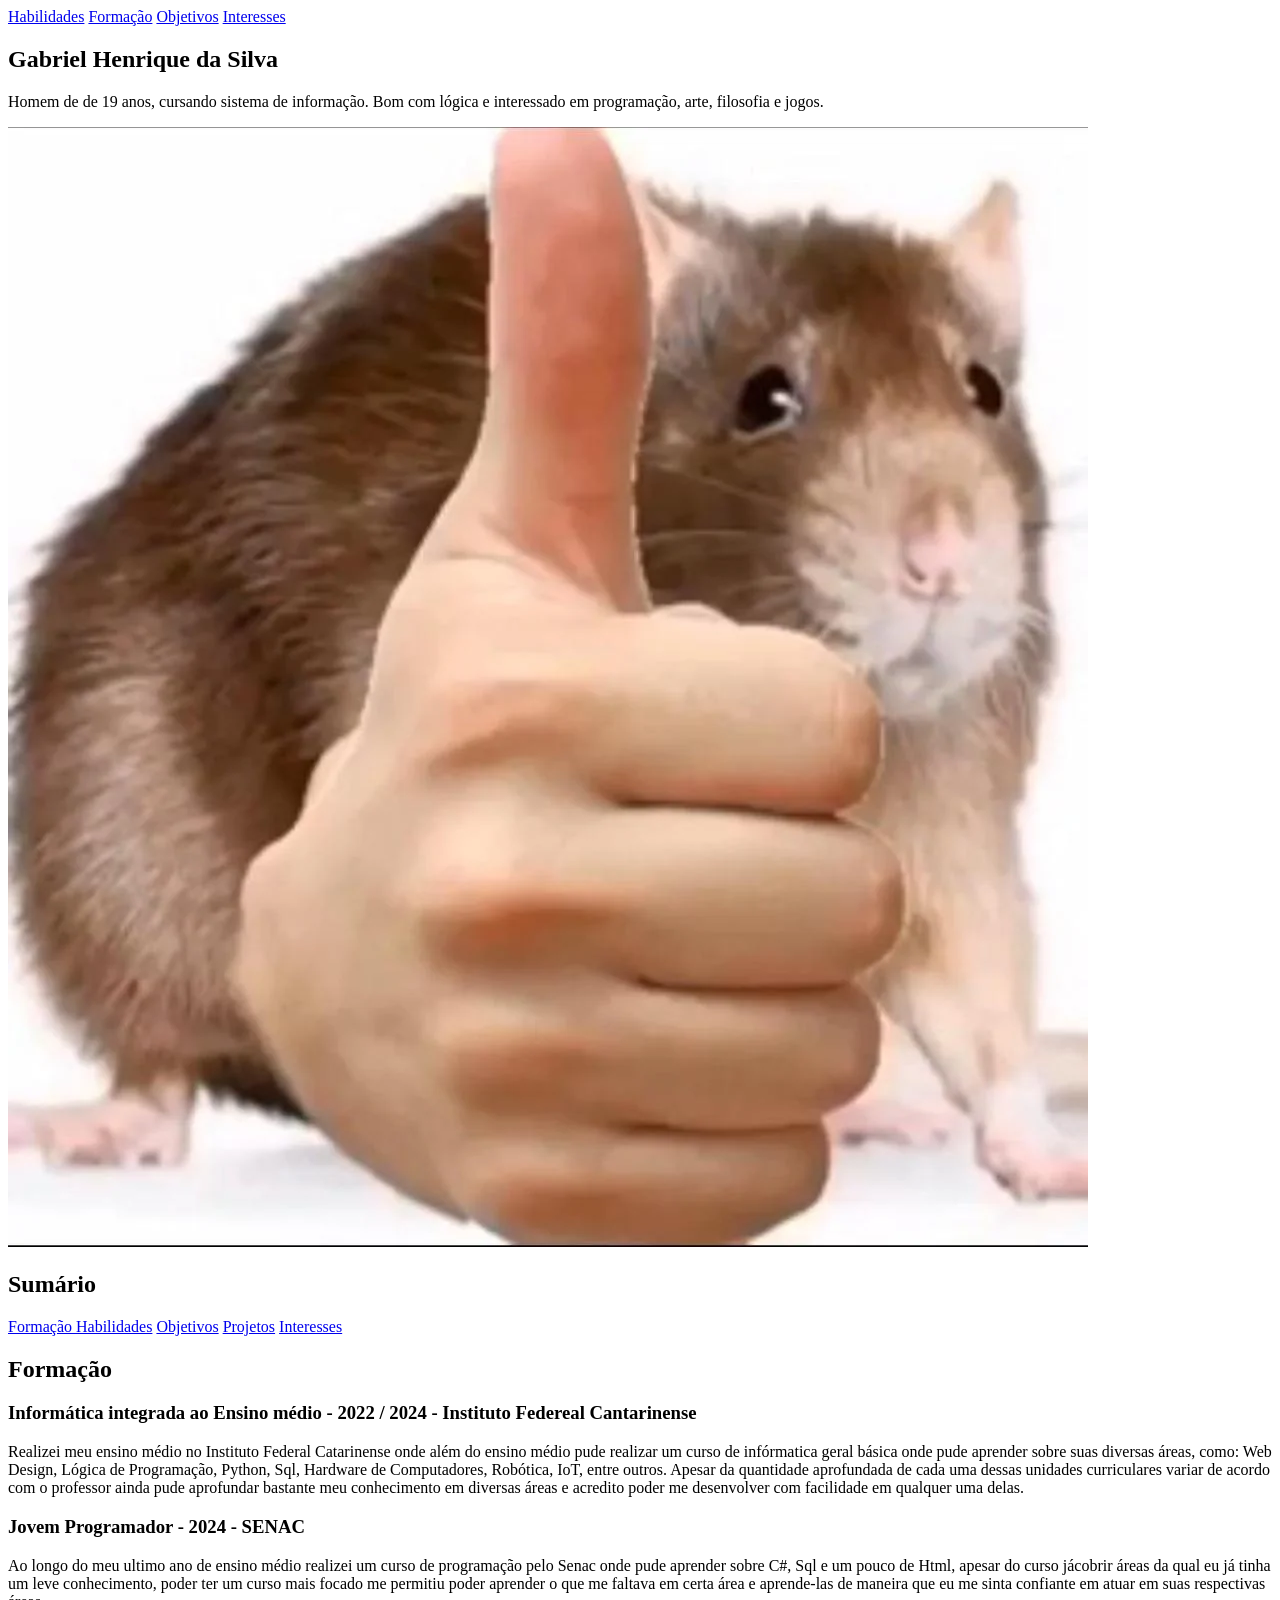
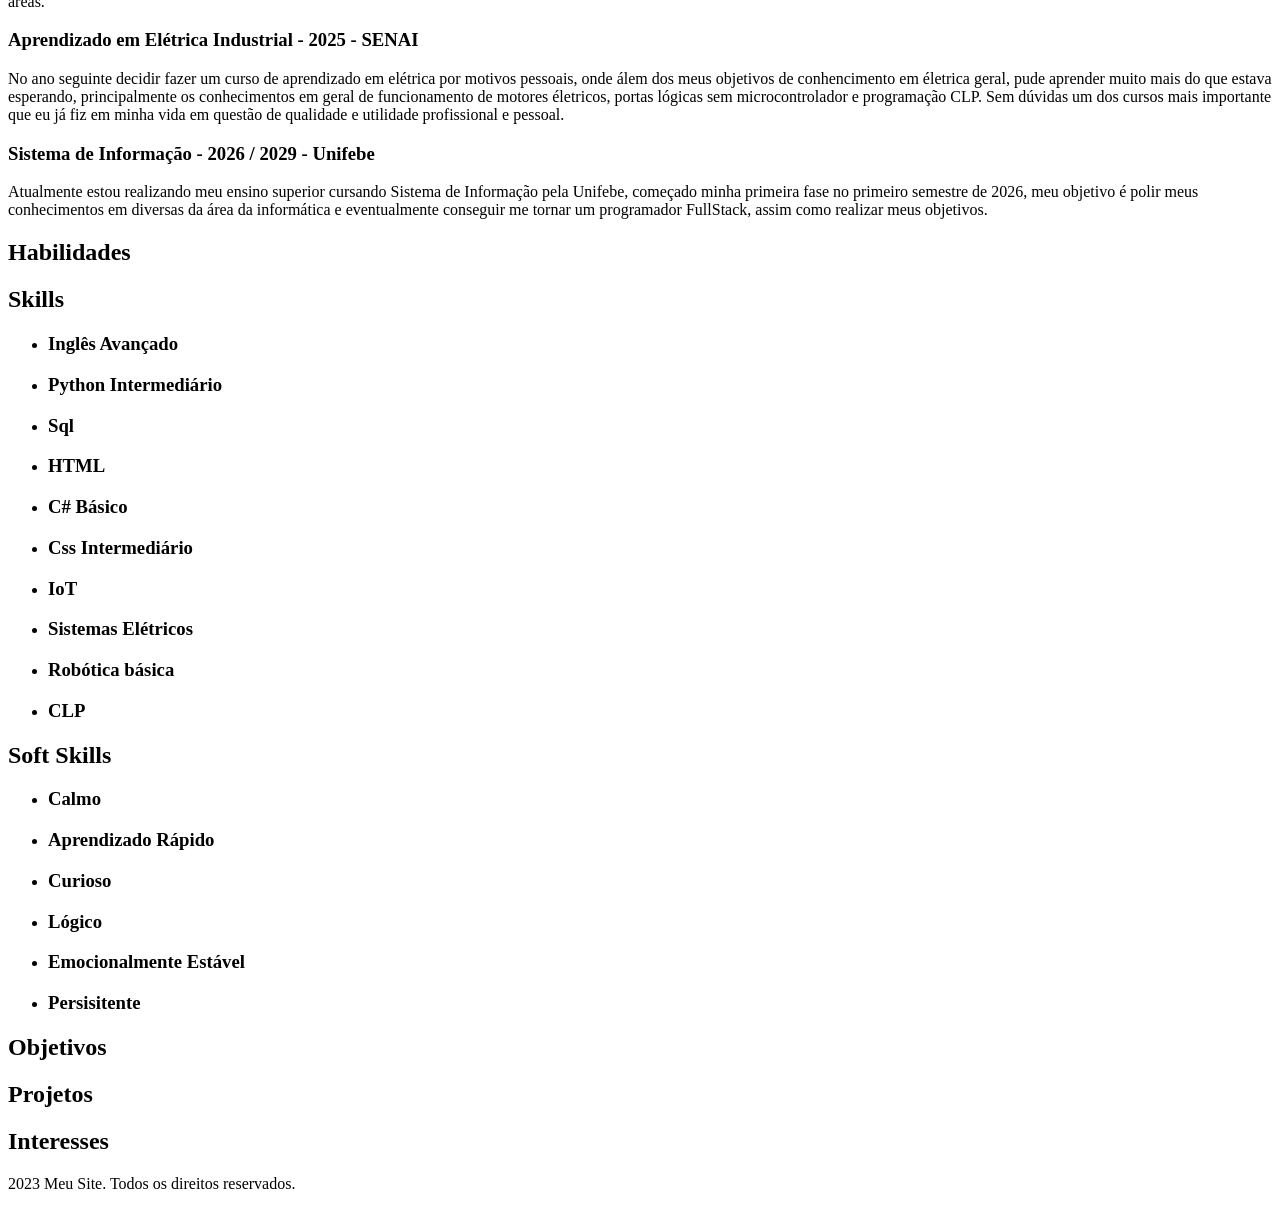
==== Index.html @ 869b2e11 "Add files via upload" ====
<!DOCTYPE html>
<html lang="en">

<head>
    <meta charset="UTF-8">
    <meta name="viewport" content="width=device-width, initial-scale=1.0">
    <link rel="stylesheet" href="style.css">
    <title>Sobre Mim</title>
</head>

<body>
    <script>
        function WIP() {
            alert("Work in Progress")
        }
    </script>
    <header>
        <div class="navBar">
            <a href="#" onclick="WIP()">Habilidades</a>
            <a href="#" onclick="WIP()">Formação</a>
            <a href="#" onclick="WIP()">Objetivos</a>
            <a href="#" onclick="WIP()">Interesses</a>
        </div>
    </header>
    <main>
        <div class="grid">
            <div class="header">
                <div class="text">
                    <h2>Gabriel Henrique da Silva</h2>
                    <p>Homem de de 19 anos, cursando sistema de informação. Bom com lógica e interessado em programação,
                        arte, filosofia e jogos.</p>
                </div>
                <div>
                    <img src="Assets/rato joia.webp" alt="">
                </div>
            </div>
            <div class="dict">
                <div class="sum">
                    <h2>Sumário</h2>
                    <a href="#formacao">Formação </a>
                    <a href="#habilidades">Habilidades</a>
                    <a href="#objetivos">Objetivos</a>
                    <a href="#projetos">Projetos</a>
                    <a href="#interesses">Interesses</a>
                </div>
            </div>
            <div class="main">
                <div class="titleM" id="formacao">
                    <h2>Formação</h2>
                </div>
                <div class="titleS">
                    <h3>Informática integrada ao Ensino médio - 2022 / 2024 - Instituto Federeal Cantarinense </h3>
                </div>
                <div class="topic">
                    <p>Realizei meu ensino médio no Instituto Federal Catarinense onde além do ensino médio pude
                        realizar
                        um curso de infórmatica geral básica onde pude aprender sobre suas diversas áreas, como: Web
                        Design,
                        Lógica de Programação, Python, Sql, Hardware de Computadores, Robótica, IoT, entre outros.
                        Apesar da
                        quantidade aprofundada de cada uma dessas unidades curriculares variar de acordo com o
                        professor
                        ainda pude aprofundar bastante meu conhecimento em diversas áreas e acredito poder me
                        desenvolver
                        com facilidade em qualquer uma delas.</p>
                </div>
                <div class="titleS">
                    <h3>Jovem Programador - 2024 - SENAC</h3>
                </div>
                <div class="topic">
                    <p>Ao longo do meu ultimo ano de ensino médio realizei um curso de programação pelo Senac onde pude
                        aprender
                        sobre C#, Sql e um pouco de Html, apesar do curso jácobrir áreas da qual eu já tinha um leve
                        conhecimento,
                        poder ter um curso mais focado me permitiu poder aprender o que me faltava em certa área e
                        aprende-las de
                        maneira que eu me sinta confiante em atuar em suas respectivas áreas.</p>
                </div>
                <div class="titleS">
                    <h3>Aprendizado em Elétrica Industrial - 2025 - SENAI</h3>
                </div>
                <div class="topic">
                    <p>No ano seguinte decidir fazer um curso de aprendizado em elétrica por motivos pessoais, onde álem
                        dos
                        meus
                        objetivos de conhencimento em életrica geral, pude aprender muito mais do que estava esperando,
                        principalmente os conhecimentos em geral de funcionamento de motores életricos, portas lógicas
                        sem
                        microcontrolador e programação CLP. Sem dúvidas um dos cursos mais importante que eu já fiz em
                        minha
                        vida em questão de qualidade e utilidade profissional e pessoal. </p>
                </div>
                <div class="titleS">
                    <h3>Sistema de Informação - 2026 / 2029 - Unifebe</h3>
                </div>
                <div class="topic">
                    <p>Atualmente estou realizando meu ensino superior cursando Sistema de Informação pela Unifebe,
                        começado
                        minha primeira fase no primeiro semestre de 2026, meu objetivo é polir meus conhecimentos em
                        diversas
                        da área da informática e eventualmente conseguir me tornar um programador FullStack, assim como
                        realizar
                        meus objetivos.
                    </p>
                </div>
                <div class="titleM" id="habilidades">
                    <h2>Habilidades</h2>
                </div>
                <div class="skl">
                    <div>
                        <h2 class="titleSkl">Skills</h2>
                        <ul>

                            <li>
                                <h3>Inglês Avançado</h3>
                            </li>
                            <li>
                                <h3>Python Intermediário</h3>
                            </li>
                            <li>
                                <h3>Sql</h3>
                            </li>
                            <li>
                                <h3>HTML</h3>
                            </li>
                            <li>
                                <h3>C# Básico</h3>
                            </li>
                            <li>
                                <h3>Css Intermediário</h3>
                            </li>
                            <li>
                                <h3>IoT</h3>
                            </li>
                            <li>
                                <h3>Sistemas Elétricos</h3>
                            </li>
                            <li>
                                <h3>Robótica básica</h3>
                            </li>
                            <li>
                                <h3>CLP</h3>
                            </li>
                        </ul>
                    </div>
                    <div>
                        <h2 class="titleSkl">Soft Skills</h2>
                        <ul>
                            <li>
                                <h3>Calmo</h3>
                            </li>
                            <li>
                                <h3>Aprendizado Rápido</h3>
                            </li>
                            <li>
                                <h3>Curioso</h3>
                            </li>
                            <li>
                                <h3>Lógico</h3>
                            </li>
                            <li>
                                <h3>Emocionalmente Estável</h3>
                            </li>
                            <li>
                                <h3>Persisitente</h3>
                            </li>
                        </ul>
                    </div>
                </div>
                <div class="titleM" id="objetivos">
                    <h2>Objetivos</h2>
                </div>
                <div class="titleM" id="Projetos">
                    <h2>Projetos</h2>
                </div>
                <div class="titleM" id="Interesses">
                    <h2>Interesses</h2>
                </div>
            </div>
            <div class="footer">
                <p>2023 Meu Site. Todos os direitos reservados.</p>
            </div>
        </div>
    </main>
    <footer></footer>
</body>

</html>
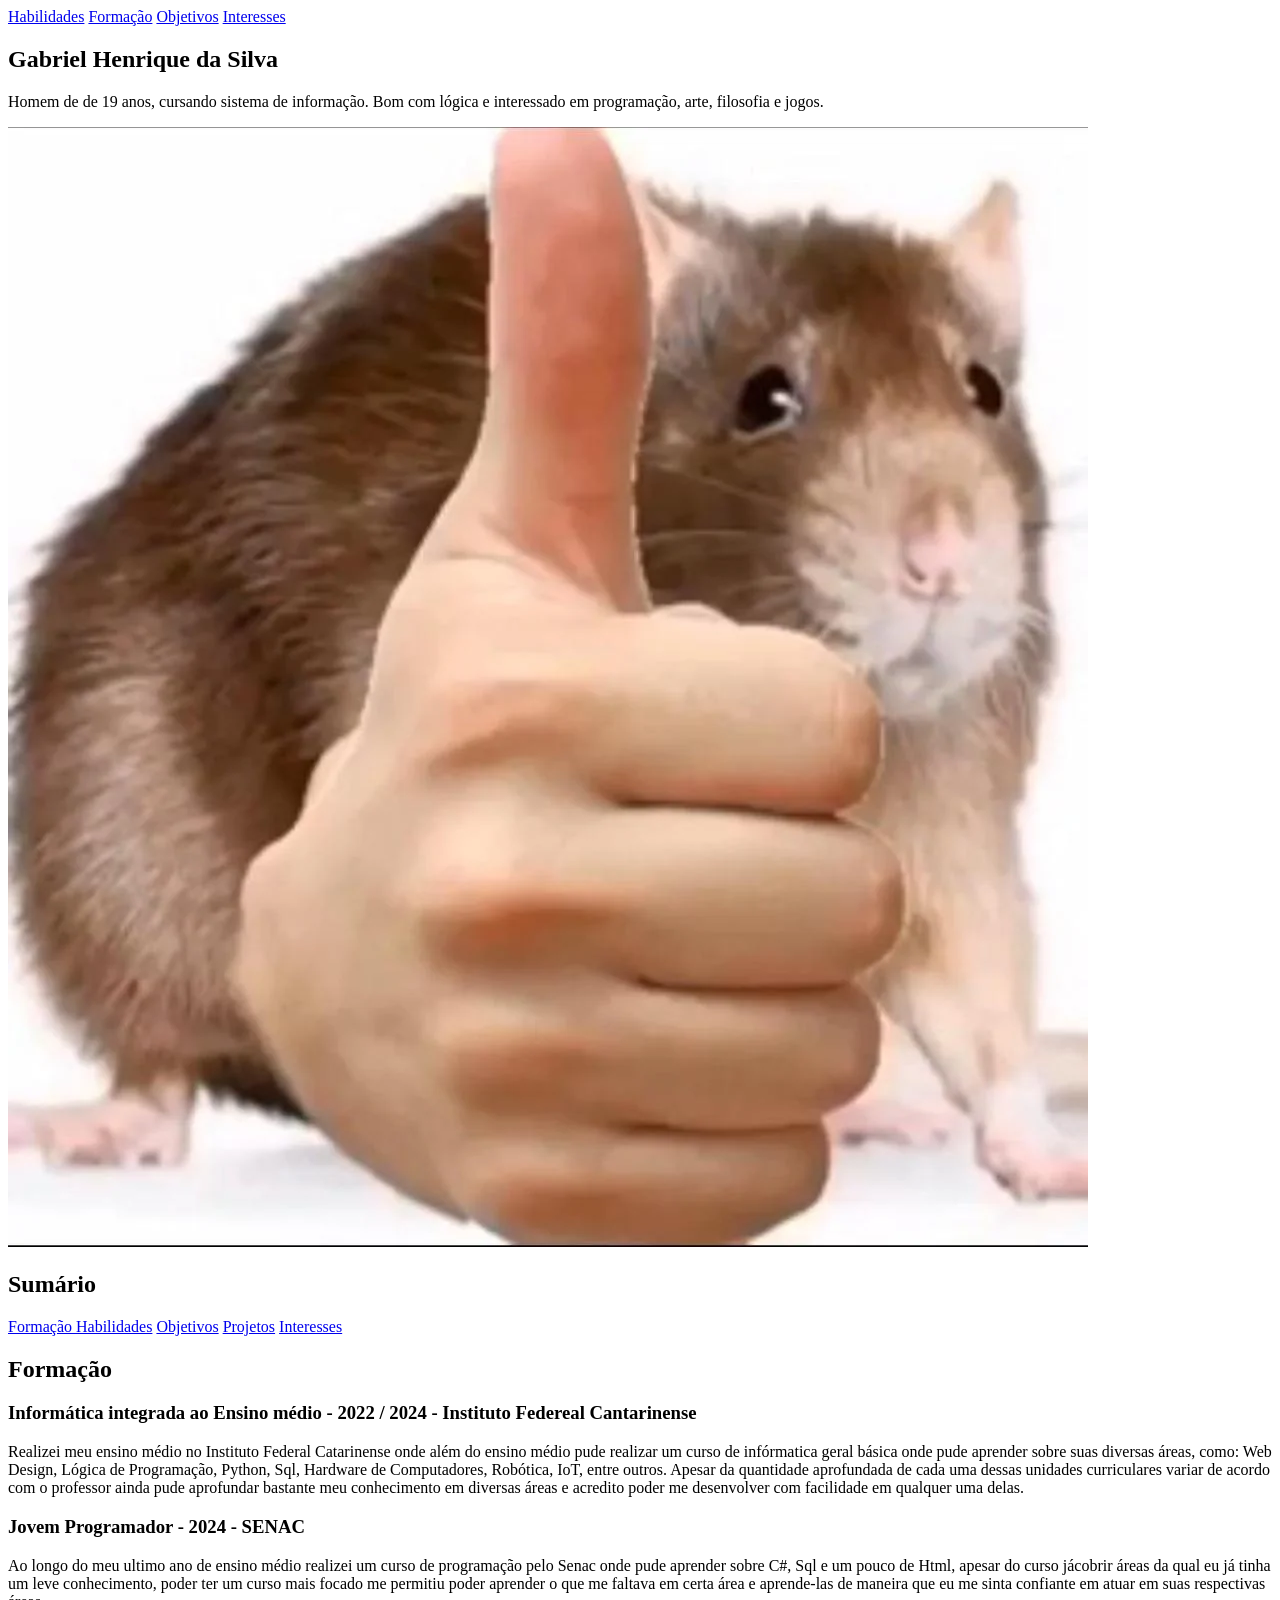
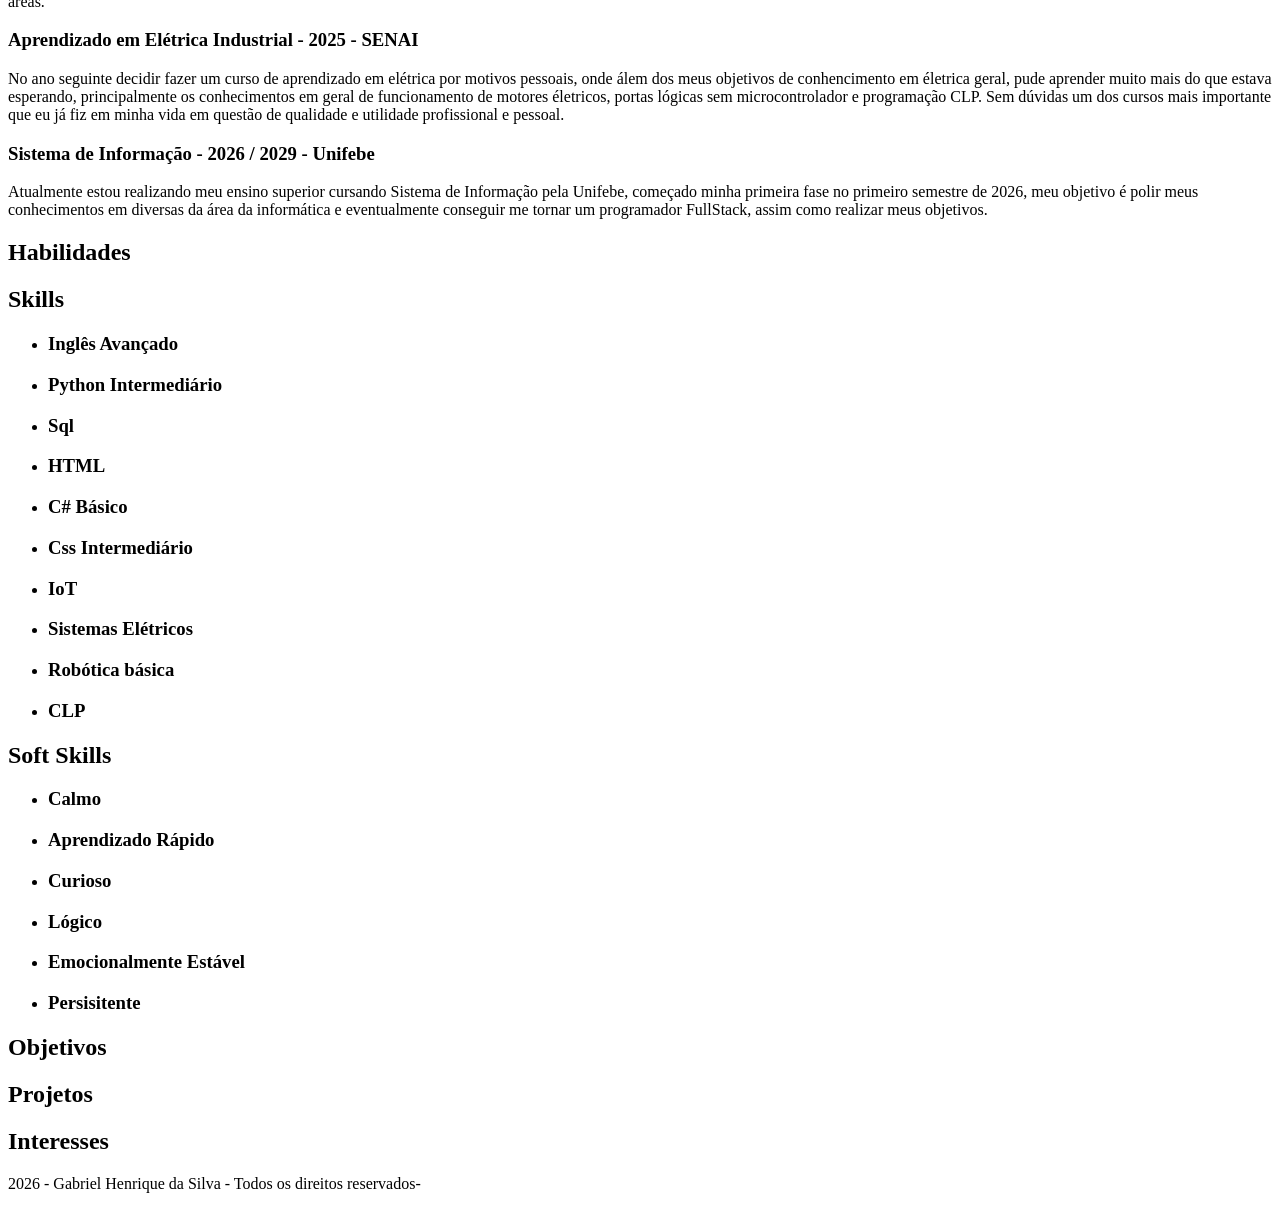
==== commit 3f40d4e4: "Add files via upload" ====
--- a/Index.html
+++ b/Index.html
@@ -1,11 +1,13 @@
 <!DOCTYPE html>
-<html lang="en">
+<html lang="pt-br">
 
 <head>
     <meta charset="UTF-8">
     <meta name="viewport" content="width=device-width, initial-scale=1.0">
     <link rel="stylesheet" href="style.css">
+    
     <title>Sobre Mim</title>
+
 </head>
 
 <body>
@@ -178,11 +180,11 @@
                 </div>
             </div>
             <div class="footer">
-                <p>2023 Meu Site. Todos os direitos reservados.</p>
+                <p>2026 - Gabriel Henrique da Silva - Todos os direitos reservados-</p>
             </div>
         </div>
     </main>
-    <footer></footer>
+    <script src="script.js"></script>
 </body>
 
 </html>
